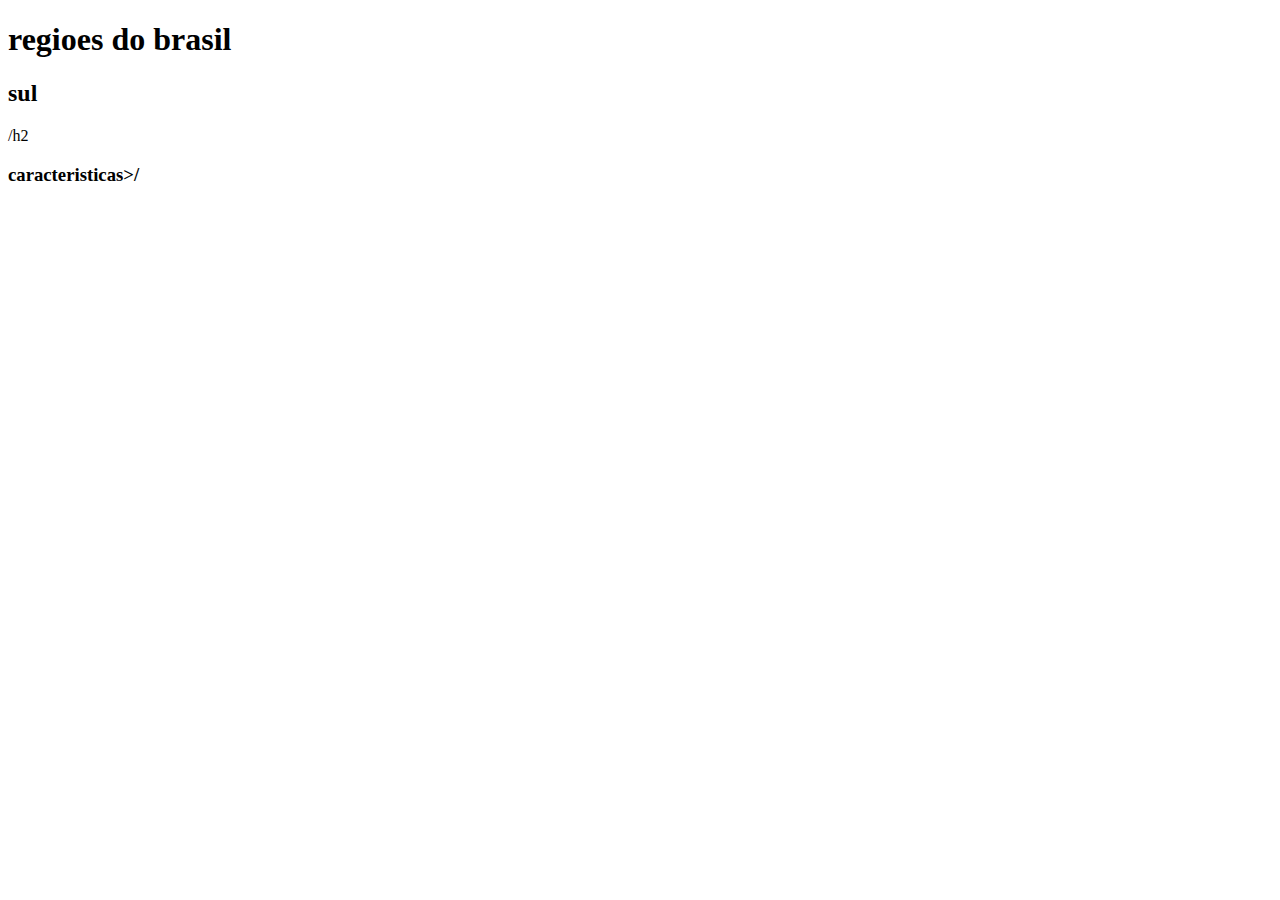
==== index.html @ 01d01a23 "Primeiro commit" ====
<!DOCTYPE html>
<html lang="en">
<head>
    <meta charset="UTF-8">
    <meta name="viewport" content="width=device-width, initial-scale=1.0">
    <title></title>
</head>
<h1>  regioes do brasil</

</body>
</html>      
<h2>sul </h2>/h2
<h3>caracteristicas>/</h3>
<h4></h4>
<table>
    

</table>
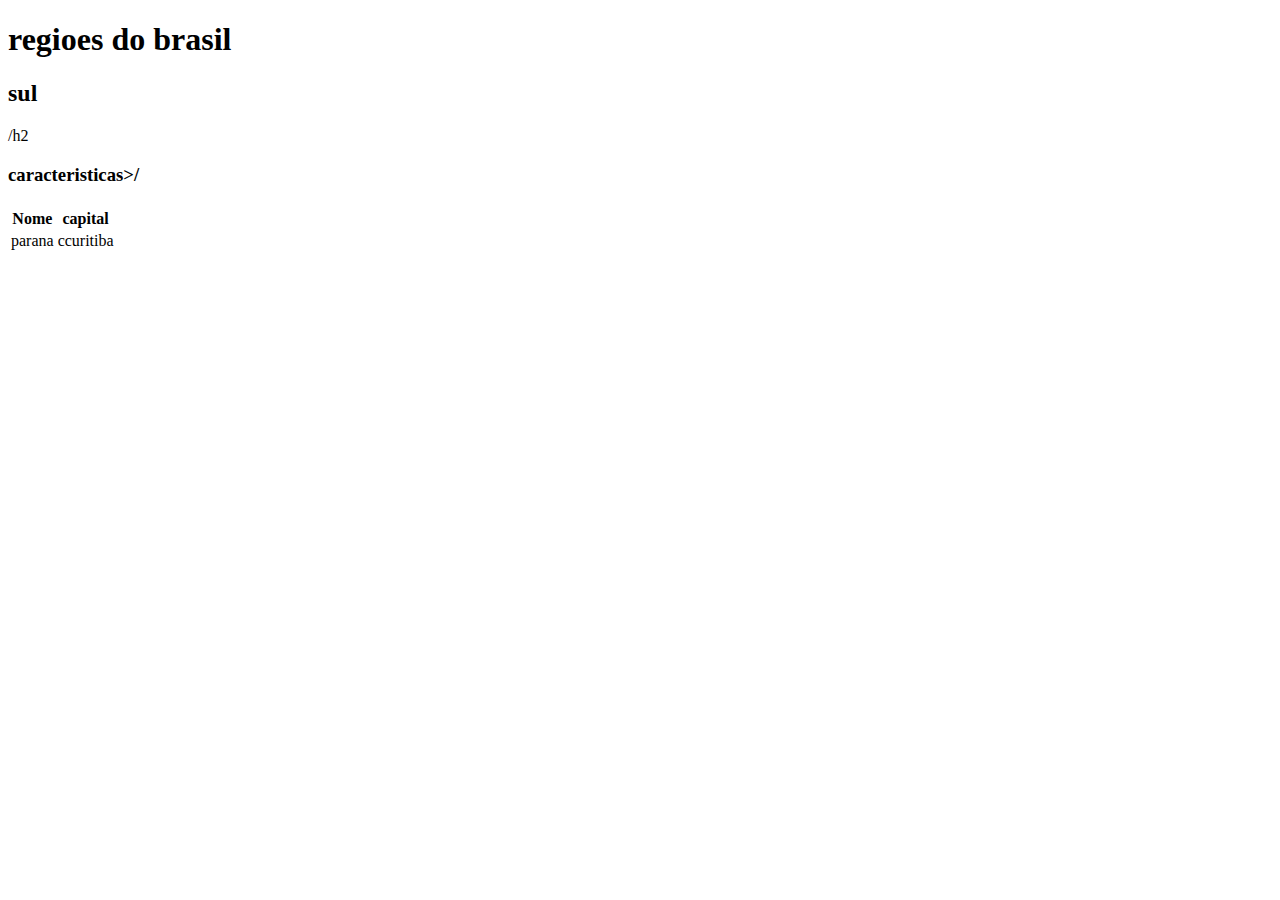
==== commit 425d0c20: "Aula 04 de setembro" ====
--- a/index.html
+++ b/index.html
@@ -13,7 +13,16 @@
 <h3>caracteristicas>/</h3>
 <h4></h4>
 <table>
-    
+    <tr>
+        <th>Nome</th>
+        <th>capital</th>
+    </tr>
+
+    <tr>
+        <td>parana</td>
+        <td>ccuritiba</td>
+    </tr>
+
 
 </table>
 
